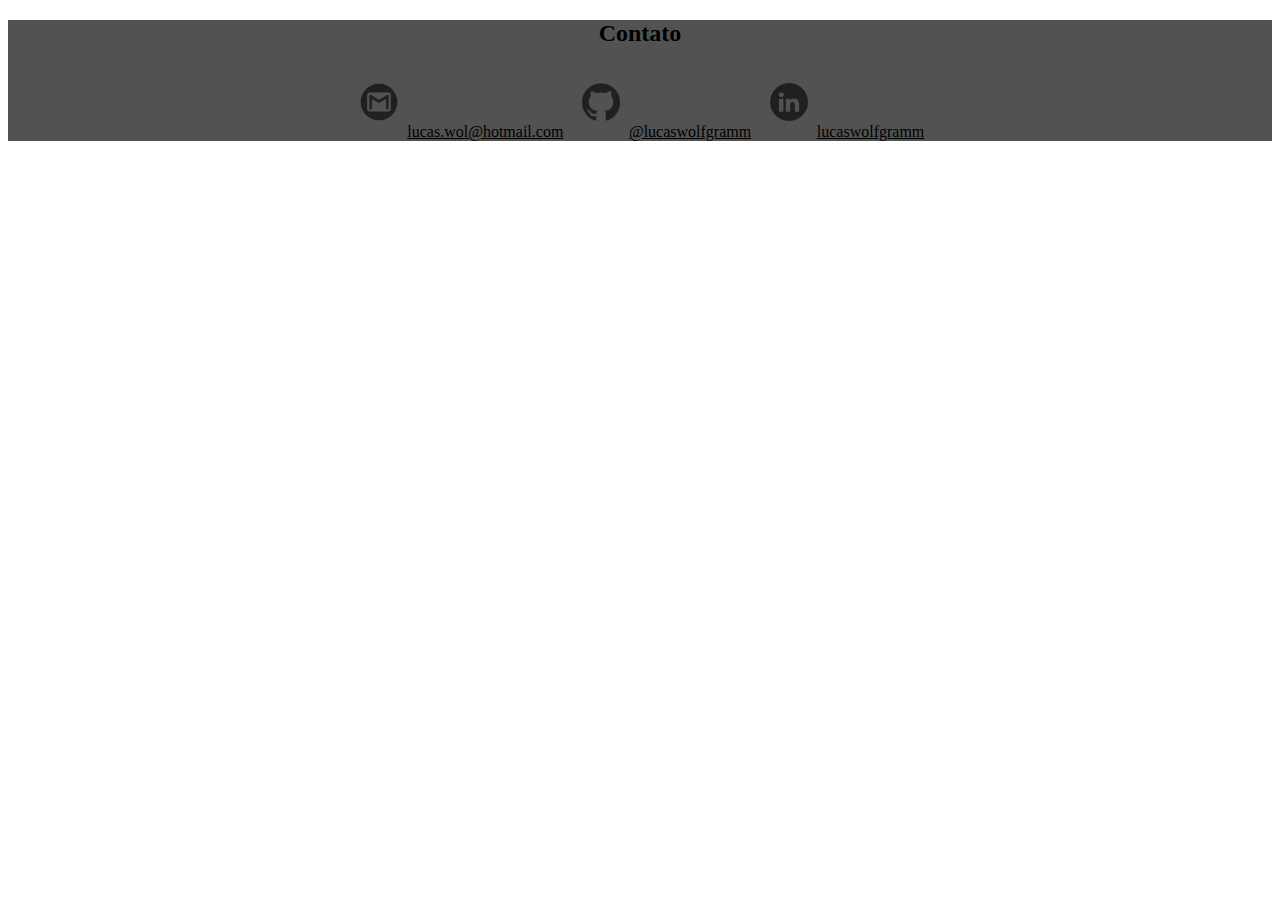
==== footer.html @ 10a5fa2d "." ====
<!DOCTYPE html>
<html>

<head>
    <meta charset="UTF-8">
    <meta http-equiv="X-UA-Compatible" content="IE=edge">
    <meta name="viewport" content="width=device-width, initial-scale=1.0">
    <title>Footer</title>
</head>

<body>
    <footer class="footer fixe-bottom">
        <div class="group-items">
            <h2>Contato</h2>
            <div class="container">
                <div class="div-contact">
                    <img src="img/gmail.png" alt="Email">
                    <a class="contact-text" href="mailto:lucas.wol@hotmail.com"
                        target="_blank">lucas.wol@hotmail.com</a>
                </div>
                <div class="div-contact">
                    <img src="img/github.png" alt="GitHub">
                    <a class="contact-text" href="https://github.com/lucaswolfgramm" target="_blank">@lucaswolfgramm</a>
                </div>
                <div class="div-contact">
                    <img src="img/linkedin.png" alt="Linkedin">
                    <a class="contact-text" href="https://br.linkedin.com/in/lucaswolfgramm"
                        target="_blank">lucaswolfgramm</a>
                </div>
            </div>
        </div>
    </footer>

    <link rel="stylesheet" href="css/footer.css">

    <link href="https://cdn.jsdelivr.net/npm/bootstrap@5.2.0-beta1/dist/css/bootstrap.min.css" rel="stylesheet"
        integrity="sha384-0evHe/X+R7YkIZDRvuzKMRqM+OrBnVFBL6DOitfPri4tjfHxaWutUpFmBp4vmVor" crossorigin="anonymous">
    <script src="https://ajax.googleapis.com/ajax/libs/jquery/3.6.0/jquery.min.js"></script>
</body>

</html>
---- css/footer.css ----
footer {
    background-color: rgb(82, 82, 82);
    /*position: sticky;*/
    width: 100%;
    bottom: 0;
}

footer h2, footer a {
    color: black !important;
}

footer > .group-items {
    text-align: center;
}

footer .div-contact {
    margin-top: 0;
    display: inline-block;
    justify-content: center;
}

footer .container img {
    opacity: 60%;
    width: 3rem;
    margin-left: 0.6rem;
    max-width: 38px;
    max-height: 38px;
    margin-top: 1rem;
    margin-bottom: 1rem;
}

footer .contact-text, footer a {
    margin-left: 5px;
    margin-right: 5px;
}
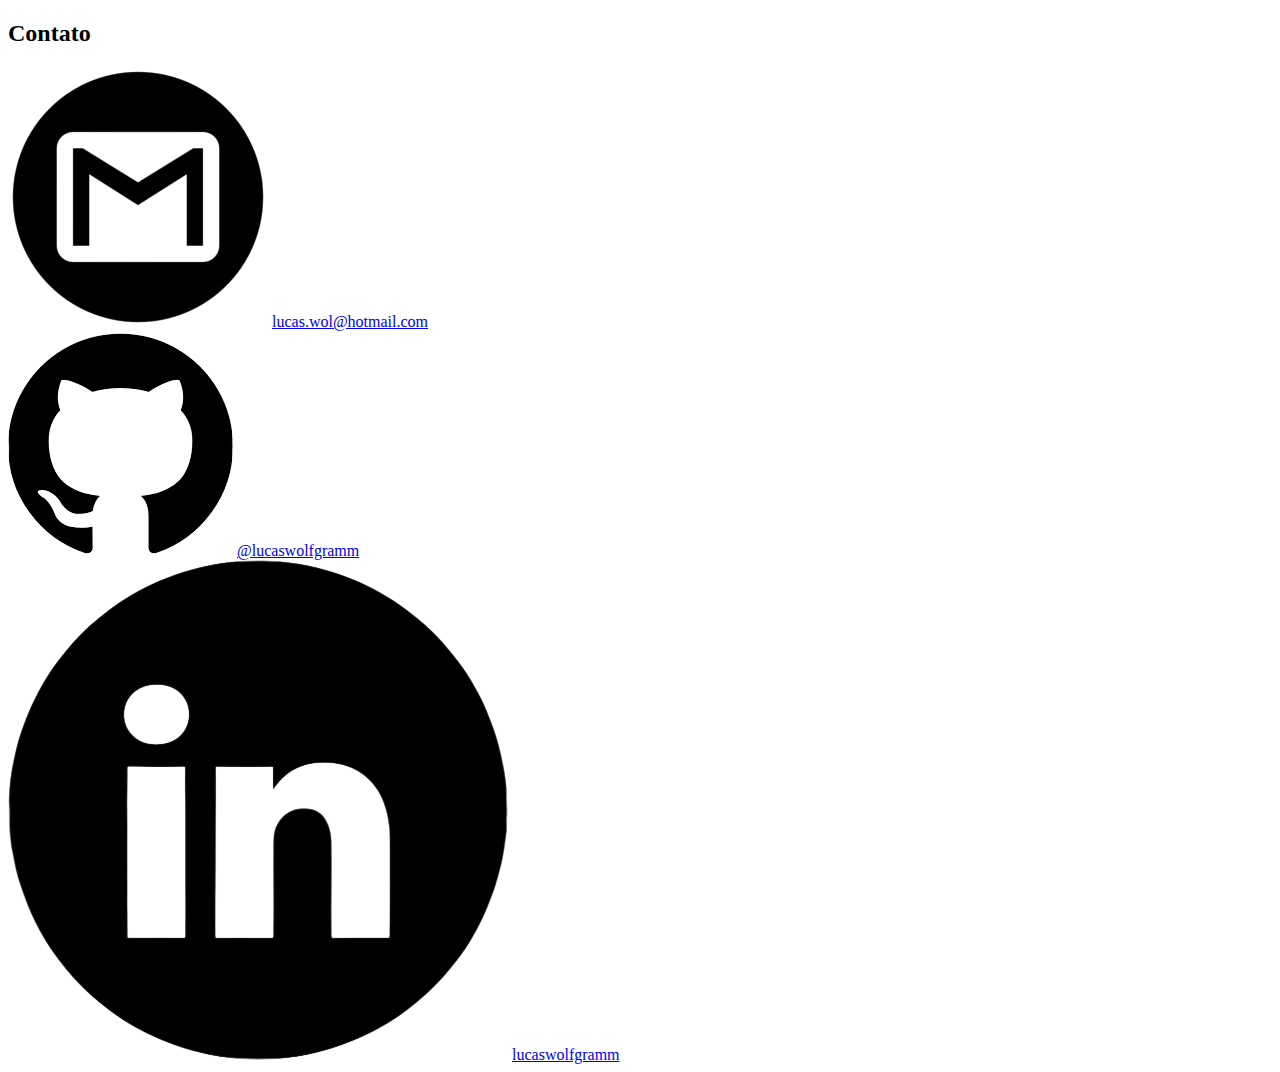
==== commit baa57fd1: "Add files via upload" ====
--- a/footer.html
+++ b/footer.html
@@ -1,41 +1,31 @@
-<!DOCTYPE html>
-<html>
-
-<head>
-    <meta charset="UTF-8">
-    <meta http-equiv="X-UA-Compatible" content="IE=edge">
-    <meta name="viewport" content="width=device-width, initial-scale=1.0">
-    <title>Footer</title>
-</head>
-
-<body>
-    <footer class="footer fixe-bottom">
-        <div class="group-items">
-            <h2>Contato</h2>
-            <div class="container">
-                <div class="div-contact">
-                    <img src="img/gmail.png" alt="Email">
-                    <a class="contact-text" href="mailto:lucas.wol@hotmail.com"
-                        target="_blank">lucas.wol@hotmail.com</a>
-                </div>
-                <div class="div-contact">
-                    <img src="img/github.png" alt="GitHub">
-                    <a class="contact-text" href="https://github.com/lucaswolfgramm" target="_blank">@lucaswolfgramm</a>
-                </div>
-                <div class="div-contact">
-                    <img src="img/linkedin.png" alt="Linkedin">
-                    <a class="contact-text" href="https://br.linkedin.com/in/lucaswolfgramm"
-                        target="_blank">lucaswolfgramm</a>
-                </div>
-            </div>
-        </div>
-    </footer>
-
-    <link rel="stylesheet" href="css/footer.css">
-
-    <link href="https://cdn.jsdelivr.net/npm/bootstrap@5.2.0-beta1/dist/css/bootstrap.min.css" rel="stylesheet"
-        integrity="sha384-0evHe/X+R7YkIZDRvuzKMRqM+OrBnVFBL6DOitfPri4tjfHxaWutUpFmBp4vmVor" crossorigin="anonymous">
-    <script src="https://ajax.googleapis.com/ajax/libs/jquery/3.6.0/jquery.min.js"></script>
-</body>
-
+<!DOCTYPE html>
+<html>
+<head>
+    <meta charset="UTF-8">
+    <meta http-equiv="X-UA-Compatible" content="IE=edge">
+    <meta name="viewport" content="width=device-width, initial-scale=1.0">
+    <title>Footer</title>
+    <link rel="stylesheet" href="css/footer.css">
+</head>
+<body>
+    <div class="group-items">
+        <h2>Contato</h2>
+        <div class="container">
+            <div class="div-contact">
+                <img src="img/gmail.png" alt="Email">
+                <a class="contact-text" href="mailto:lucas.wol@hotmail.com"
+                    target="_blank">lucas.wol@hotmail.com</a>
+            </div>
+            <div class="div-contact">
+                <img src="img/github.png" alt="GitHub">
+                <a class="contact-text" href="https://github.com/lucaswolfgramm" target="_blank">@lucaswolfgramm</a>
+            </div>
+            <div class="div-contact">
+                <img src="img/linkedin.png" alt="Linkedin">
+                <a class="contact-text" href="https://br.linkedin.com/in/lucaswolfgramm"
+                    target="_blank">lucaswolfgramm</a>
+            </div>
+        </div>
+    </div>
+</body>
 </html>--- a/css/footer.css
+++ b/css/footer.css
@@ -1,22 +1,29 @@
 footer {
-    background-color: rgb(82, 82, 82);
+    background-color: rgb(122, 121, 121);
     /*position: sticky;*/
     width: 100%;
     bottom: 0;
+    margin-top: 40px;
 }
 
-footer h2, footer a {
+footer h2,
+footer a {
     color: black !important;
 }
 
-footer > .group-items {
+footer>.group-items {
     text-align: center;
+    padding-top: 50px;
 }
 
 footer .div-contact {
     margin-top: 0;
     display: inline-block;
     justify-content: center;
+}
+
+footer .container {
+    margin-top: 30px;
 }
 
 footer .container img {
@@ -29,7 +36,8 @@
     margin-bottom: 1rem;
 }
 
-footer .contact-text, footer a {
+footer .contact-text,
+footer a {
     margin-left: 5px;
     margin-right: 5px;
 }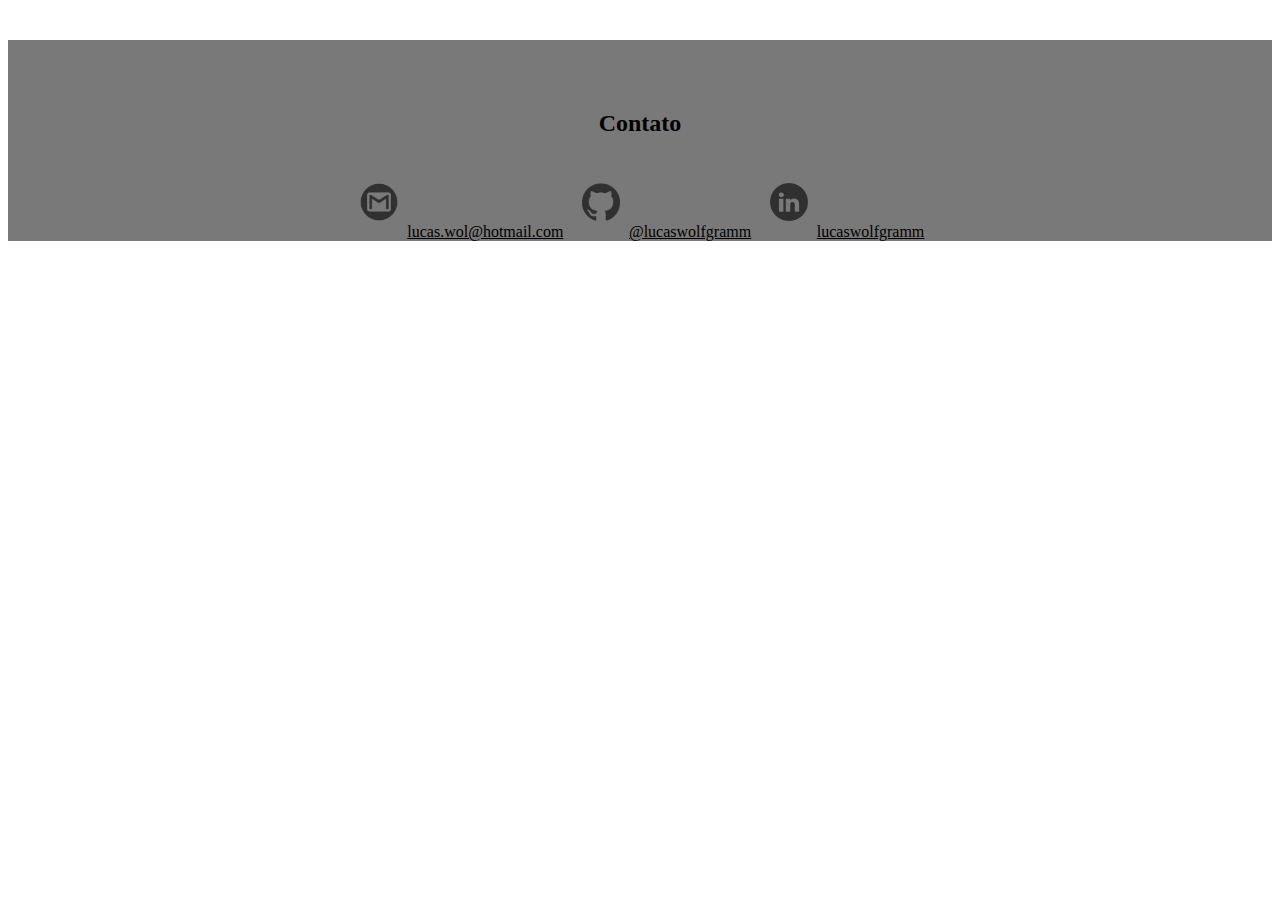
==== commit 3a377ed5: "Reorganizado o projeto e adicionado os projetos realizados" ====
--- a/footer.html
+++ b/footer.html
@@ -1,31 +1,41 @@
-<!DOCTYPE html>
-<html>
-<head>
-    <meta charset="UTF-8">
-    <meta http-equiv="X-UA-Compatible" content="IE=edge">
-    <meta name="viewport" content="width=device-width, initial-scale=1.0">
-    <title>Footer</title>
-    <link rel="stylesheet" href="css/footer.css">
-</head>
-<body>
-    <div class="group-items">
-        <h2>Contato</h2>
-        <div class="container">
-            <div class="div-contact">
-                <img src="img/gmail.png" alt="Email">
-                <a class="contact-text" href="mailto:lucas.wol@hotmail.com"
-                    target="_blank">lucas.wol@hotmail.com</a>
-            </div>
-            <div class="div-contact">
-                <img src="img/github.png" alt="GitHub">
-                <a class="contact-text" href="https://github.com/lucaswolfgramm" target="_blank">@lucaswolfgramm</a>
-            </div>
-            <div class="div-contact">
-                <img src="img/linkedin.png" alt="Linkedin">
-                <a class="contact-text" href="https://br.linkedin.com/in/lucaswolfgramm"
-                    target="_blank">lucaswolfgramm</a>
-            </div>
-        </div>
-    </div>
-</body>
+<!DOCTYPE html>
+<html>
+
+<head>
+    <meta charset="UTF-8">
+    <meta http-equiv="X-UA-Compatible" content="IE=edge">
+    <meta name="viewport" content="width=device-width, initial-scale=1.0">
+    <title>Footer</title>
+</head>
+
+<body>
+    <footer class="footer fixe-bottom">
+        <div class="group-items">
+            <h2>Contato</h2>
+            <div class="container">
+                <div class="div-contact">
+                    <img src="./assets/img/gmail.png" alt="Email">
+                    <a class="contact-text" href="mailto:lucas.wol@hotmail.com"
+                        target="_blank">lucas.wol@hotmail.com</a>
+                </div>
+                <div class="div-contact">
+                    <img src="./assets/img/github.png" alt="GitHub">
+                    <a class="contact-text" href="https://github.com/lucaswolfgramm" target="_blank">@lucaswolfgramm</a>
+                </div>
+                <div class="div-contact">
+                    <img src="./assets/img/linkedin.png" alt="Linkedin">
+                    <a class="contact-text" href="https://br.linkedin.com/in/lucaswolfgramm"
+                        target="_blank">lucaswolfgramm</a>
+                </div>
+            </div>
+        </div>
+    </footer>
+
+    <link rel="stylesheet" href="./assets/css/footer.css">
+
+    <link href="https://cdn.jsdelivr.net/npm/bootstrap@5.2.0-beta1/dist/css/bootstrap.min.css" rel="stylesheet"
+        integrity="sha384-0evHe/X+R7YkIZDRvuzKMRqM+OrBnVFBL6DOitfPri4tjfHxaWutUpFmBp4vmVor" crossorigin="anonymous">
+    <script src="https://ajax.googleapis.com/ajax/libs/jquery/3.6.0/jquery.min.js"></script>
+</body>
+
 </html>--- a/assets/css/footer.css
+++ b/assets/css/footer.css
@@ -0,0 +1,43 @@
+footer {
+    background-color: rgb(122, 121, 121);
+    /*position: sticky;*/
+    width: 100%;
+    bottom: 0;
+    margin-top: 40px;
+}
+
+footer h2,
+footer a {
+    color: black !important;
+}
+
+footer>.group-items {
+    text-align: center;
+    padding-top: 50px;
+}
+
+footer .div-contact {
+    margin-top: 0;
+    display: inline-block;
+    justify-content: center;
+}
+
+footer .container {
+    margin-top: 30px;
+}
+
+footer .container img {
+    opacity: 60%;
+    width: 3rem;
+    margin-left: 0.6rem;
+    max-width: 38px;
+    max-height: 38px;
+    margin-top: 1rem;
+    margin-bottom: 1rem;
+}
+
+footer .contact-text,
+footer a {
+    margin-left: 5px;
+    margin-right: 5px;
+}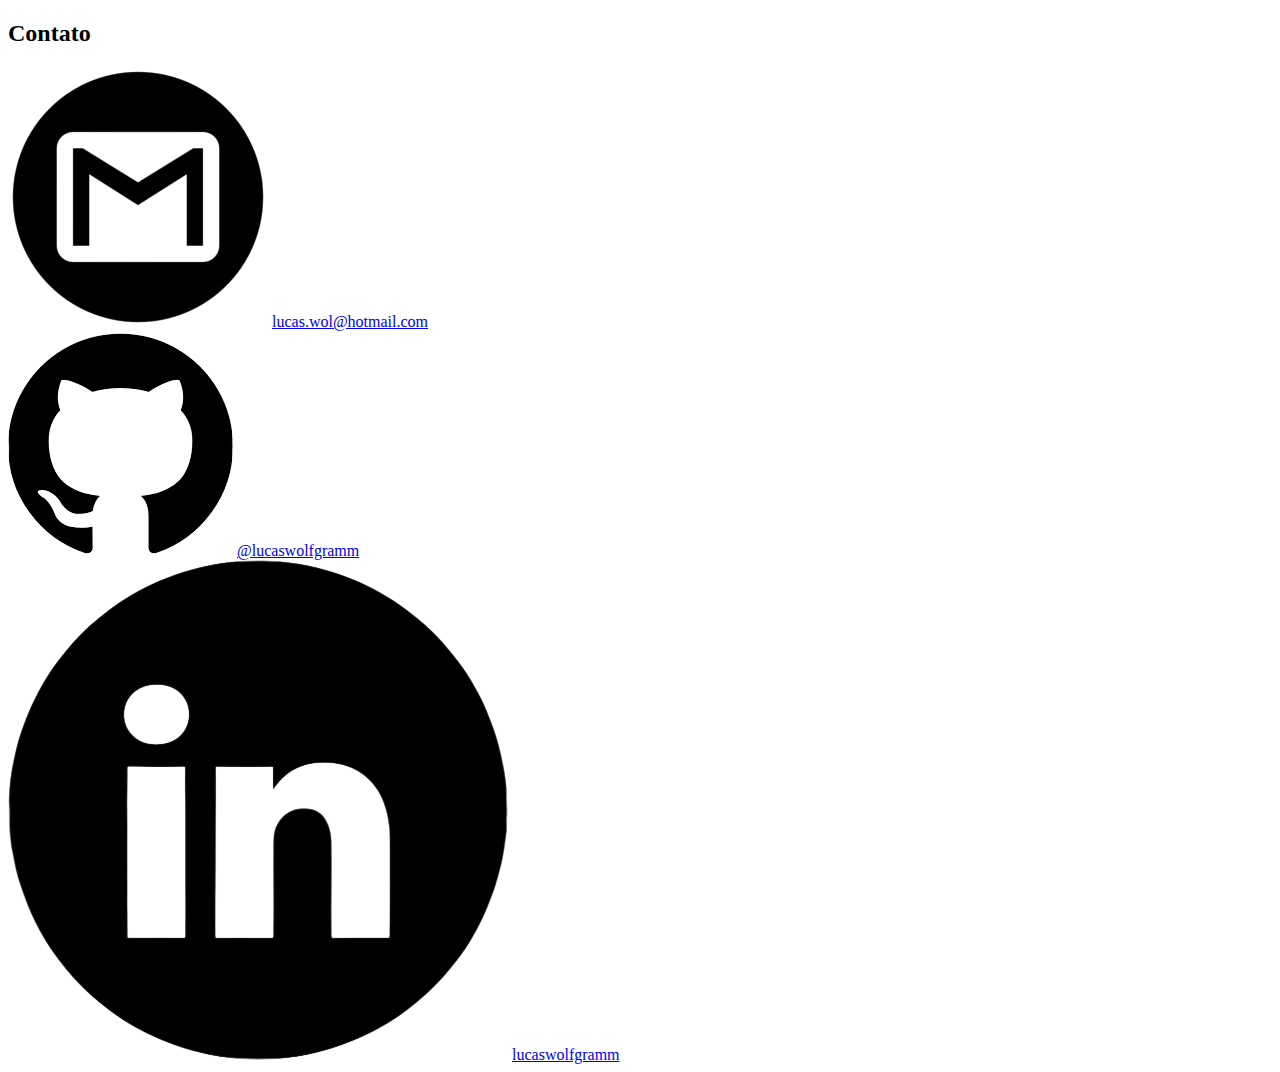
==== commit 6613dea4: "Versao atualizada" ====
--- a/footer.html
+++ b/footer.html
@@ -1,41 +1,31 @@
 <!DOCTYPE html>
 <html>
-
 <head>
     <meta charset="UTF-8">
     <meta http-equiv="X-UA-Compatible" content="IE=edge">
     <meta name="viewport" content="width=device-width, initial-scale=1.0">
     <title>Footer</title>
+    <link rel="stylesheet" href="../assets/css/footer.css">
 </head>
-
 <body>
-    <footer class="footer fixe-bottom">
-        <div class="group-items">
-            <h2>Contato</h2>
-            <div class="container">
-                <div class="div-contact">
-                    <img src="./assets/img/gmail.png" alt="Email">
-                    <a class="contact-text" href="mailto:lucas.wol@hotmail.com"
-                        target="_blank">lucas.wol@hotmail.com</a>
-                </div>
-                <div class="div-contact">
-                    <img src="./assets/img/github.png" alt="GitHub">
-                    <a class="contact-text" href="https://github.com/lucaswolfgramm" target="_blank">@lucaswolfgramm</a>
-                </div>
-                <div class="div-contact">
-                    <img src="./assets/img/linkedin.png" alt="Linkedin">
-                    <a class="contact-text" href="https://br.linkedin.com/in/lucaswolfgramm"
-                        target="_blank">lucaswolfgramm</a>
-                </div>
+    <div class="group-items">
+        <h2>Contato</h2>
+        <div class="container">
+            <div class="div-contact">
+                <img src="../assets/img/gmail.png" alt="Email">
+                <a class="contact-text" href="mailto:lucas.wol@hotmail.com"
+                    target="_blank">lucas.wol@hotmail.com</a>
+            </div>
+            <div class="div-contact">
+                <img src="../assets/img/github.png" alt="GitHub">
+                <a class="contact-text" href="https://github.com/lucaswolfgramm" target="_blank">@lucaswolfgramm</a>
+            </div>
+            <div class="div-contact">
+                <img src="../assets/img/linkedin.png" alt="Linkedin">
+                <a class="contact-text" href="https://br.linkedin.com/in/lucaswolfgramm"
+                    target="_blank">lucaswolfgramm</a>
             </div>
         </div>
-    </footer>
-
-    <link rel="stylesheet" href="./assets/css/footer.css">
-
-    <link href="https://cdn.jsdelivr.net/npm/bootstrap@5.2.0-beta1/dist/css/bootstrap.min.css" rel="stylesheet"
-        integrity="sha384-0evHe/X+R7YkIZDRvuzKMRqM+OrBnVFBL6DOitfPri4tjfHxaWutUpFmBp4vmVor" crossorigin="anonymous">
-    <script src="https://ajax.googleapis.com/ajax/libs/jquery/3.6.0/jquery.min.js"></script>
+    </div>
 </body>
-
 </html>--- a/assets/css/footer.css
+++ b/assets/css/footer.css
@@ -1,9 +1,13 @@
+
+footer {
+    grid-area: f;
+    margin-bottom: 0;
+}
+
 footer {
     background-color: rgb(122, 121, 121);
-    /*position: sticky;*/
     width: 100%;
     bottom: 0;
-    margin-top: 40px;
 }
 
 footer h2,
@@ -13,7 +17,7 @@
 
 footer>.group-items {
     text-align: center;
-    padding-top: 50px;
+    padding-top: 30px;
 }
 
 footer .div-contact {
@@ -23,7 +27,7 @@
 }
 
 footer .container {
-    margin-top: 30px;
+    margin-top: 20px;
 }
 
 footer .container img {
@@ -32,8 +36,7 @@
     margin-left: 0.6rem;
     max-width: 38px;
     max-height: 38px;
-    margin-top: 1rem;
-    margin-bottom: 1rem;
+    margin-top: 0.1rem;
 }
 
 footer .contact-text,
